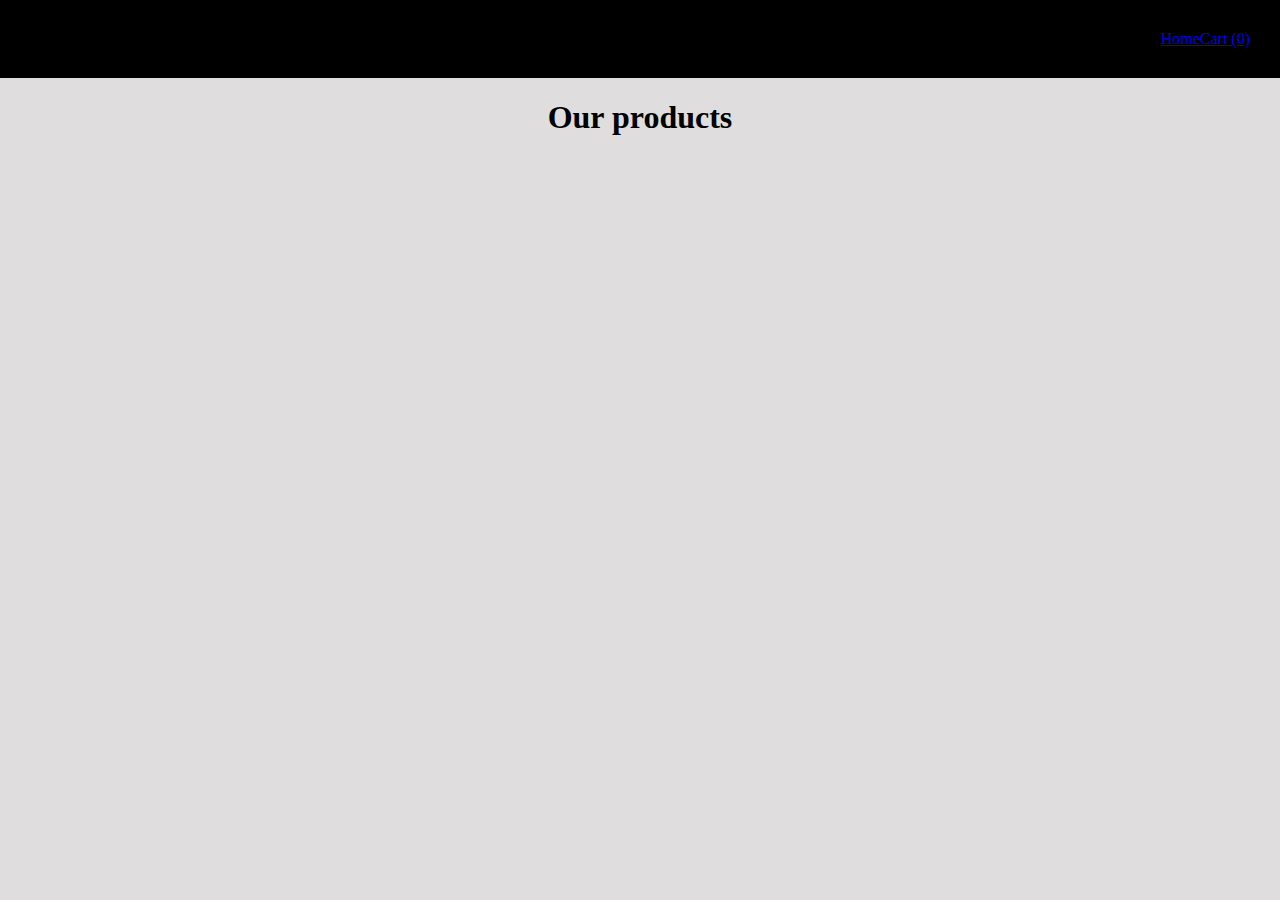
==== index.html @ e3e04fd5 "components" ====
<!DOCTYPE html>
<html lang="en">

<head>

  <head>
    <meta charset="UTF-8">
    <meta name="viewport" content="width=device-width, initial-scale=1.0">
    <meta name="description" content="Welcome">
    <link rel="stylesheet" href="./css/styles.css">
    <link rel="stylesheet" href="./css/nav.css">
    <title>Home</title>
    <!-- <link rel="icon" type="image/x-icon" href="/assets/images/"> -->
    <script defer type="module" src="js/components/product-card.mjs"></script>
    <script defer type="module" src="app.mjs"></script>
    <script defer type="module" src="js/components/nav.mjs"></script>
  </head>
</head>
<header>
  <nav-bar></nav-bar>
</header>

<body>
  <Main>
    <section id="products-section">
      <h1>Our products</h1>
      <div class="product-list"></div>
    </section>
  </Main>
  <footer>

  </footer>
</body>

</html>
---- css/styles.css ----
@import url("./reset.css");
@import url("./nav.css");

body {
  background-color: #dfdddd;
}

.bg-green {
  background-color: greenyellow;
}

#loading-spinner {
  max-width: 150px;
  margin-top: calc(50vh - 100px);
  animation: loading 5s infinite linear;
}

@keyframes loading {
  100% {
    transform: rotate(360deg);
  }
}

#list-of-products {
  display: grid;
  grid-template-columns: repeat(auto-fit, minmax(400px, 1fr));
  gap: 2rem;
  justify-items: center;
}

.product-image {
  border-radius: 10px;
  max-width: 200px;
}

.product-image,
.product-container h2:hover {
  cursor: pointer;
}

.product {
  position: relative;
}

.product-container {
  display: flex;
  flex-direction: column;
  justify-content: space-between;
  max-width: 300px;
  padding: 1rem 2rem;
  border: solid 1px;
  border-radius: 10px;
  text-align: center;
  background-color: #555;
}

#list-of-products {
  text-align: center;
}

.filter-container {
    display: flex;
    justify-content: center;
    gap: 2rem;
    padding: 2rem;
}

.filter-btn-container {
    display: flex;
    flex-direction: column;
    gap: 1rem;
    font-size: 18px;
}

.filter-btn {
  width: 100px;
  height: 30px;
  font-size: inherit
}

.on-sale {
  position: absolute;
  top: -50px;
  right: -60px;
  font-size: 32px;
  font-weight: bold;
  text-shadow: 0px 1px 1px black;
  color: greenyellow;
  transform: rotate(30deg);
}

.hidden {
  display: none;
}


/* --------- */

#view-product {
  display: flex;
  justify-content: center;
}


.product1 {
  display: flex;
  gap: 2rem;
}

.current_image {
  max-width: 400px;
}


/* -------------------------- */

#products-section {
 text-align: center; 
}

.product-list {
  padding: 0 1.5rem;
  display: grid;
  grid-template-columns: repeat(auto-fill, minmax(300px, 1fr));
  justify-items: center;
  gap: 2rem;
}
---- css/nav.css ----
nav-bar {
  display: flex;
  width: 100vw;
  background-color: black;
  padding: 30px;
  justify-content: end;
}
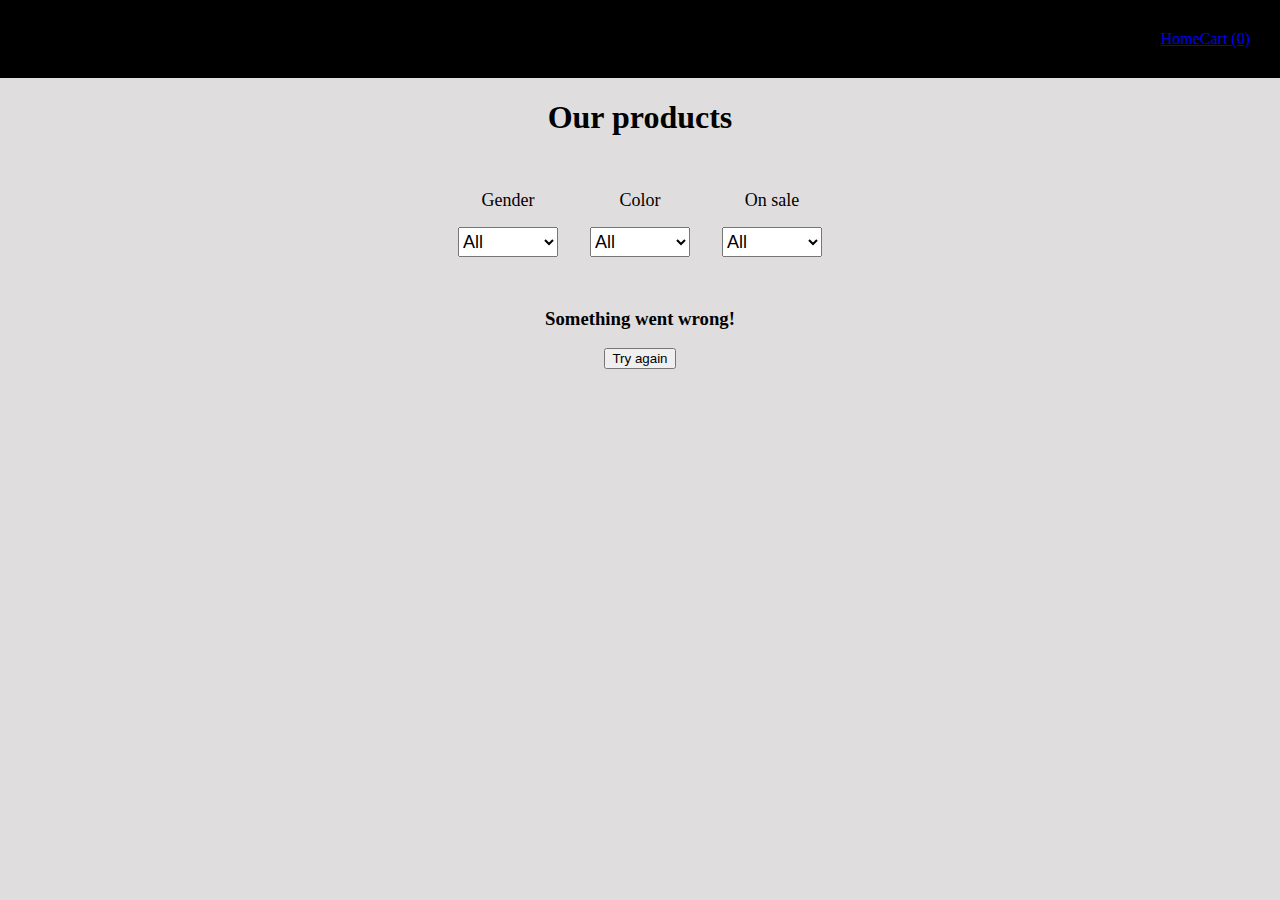
==== commit 0a6c8adf: "better filtering" ====
--- a/index.html
+++ b/index.html
@@ -11,7 +11,6 @@
     <link rel="stylesheet" href="./css/nav.css">
     <title>Home</title>
     <!-- <link rel="icon" type="image/x-icon" href="/assets/images/"> -->
-    <script defer type="module" src="js/components/product-card.mjs"></script>
     <script defer type="module" src="app.mjs"></script>
     <script defer type="module" src="js/components/nav.mjs"></script>
   </head>
@@ -24,7 +23,9 @@
   <Main>
     <section id="products-section">
       <h1>Our products</h1>
-      <div class="product-list"></div>
+      <div class="product-list">
+        <img id="loading-spinner" src="assets/svg/spinner.svg" alt="Loading...">
+      </div>
     </section>
   </Main>
   <footer>
--- a/css/styles.css
+++ b/css/styles.css
@@ -10,7 +10,7 @@
 }
 
 #loading-spinner {
-  max-width: 150px;
+  max-width: 100px;
   margin-top: calc(50vh - 100px);
   animation: loading 5s infinite linear;
 }
@@ -59,23 +59,23 @@
 }
 
 .filter-container {
-    display: flex;
-    justify-content: center;
-    gap: 2rem;
-    padding: 2rem;
+  display: flex;
+  justify-content: center;
+  gap: 2rem;
+  padding: 2rem;
 }
 
 .filter-btn-container {
-    display: flex;
-    flex-direction: column;
-    gap: 1rem;
-    font-size: 18px;
+  display: flex;
+  flex-direction: column;
+  gap: 1rem;
+  font-size: 18px;
 }
 
 .filter-btn {
   width: 100px;
   height: 30px;
-  font-size: inherit
+  font-size: inherit;
 }
 
 .on-sale {
@@ -93,14 +93,12 @@
   display: none;
 }
 
-
 /* --------- */
 
 #view-product {
   display: flex;
   justify-content: center;
 }
-
 
 .product1 {
   display: flex;
@@ -111,18 +109,17 @@
   max-width: 400px;
 }
 
-
 /* -------------------------- */
 
 #products-section {
- text-align: center; 
+  display: grid;
+  text-align: center;
 }
 
 .product-list {
   padding: 0 1.5rem;
   display: grid;
-  grid-template-columns: repeat(auto-fill, minmax(300px, 1fr));
+  grid-template-columns: repeat(auto-fit, minmax(300px, 1fr));
   justify-items: center;
   gap: 2rem;
 }
-
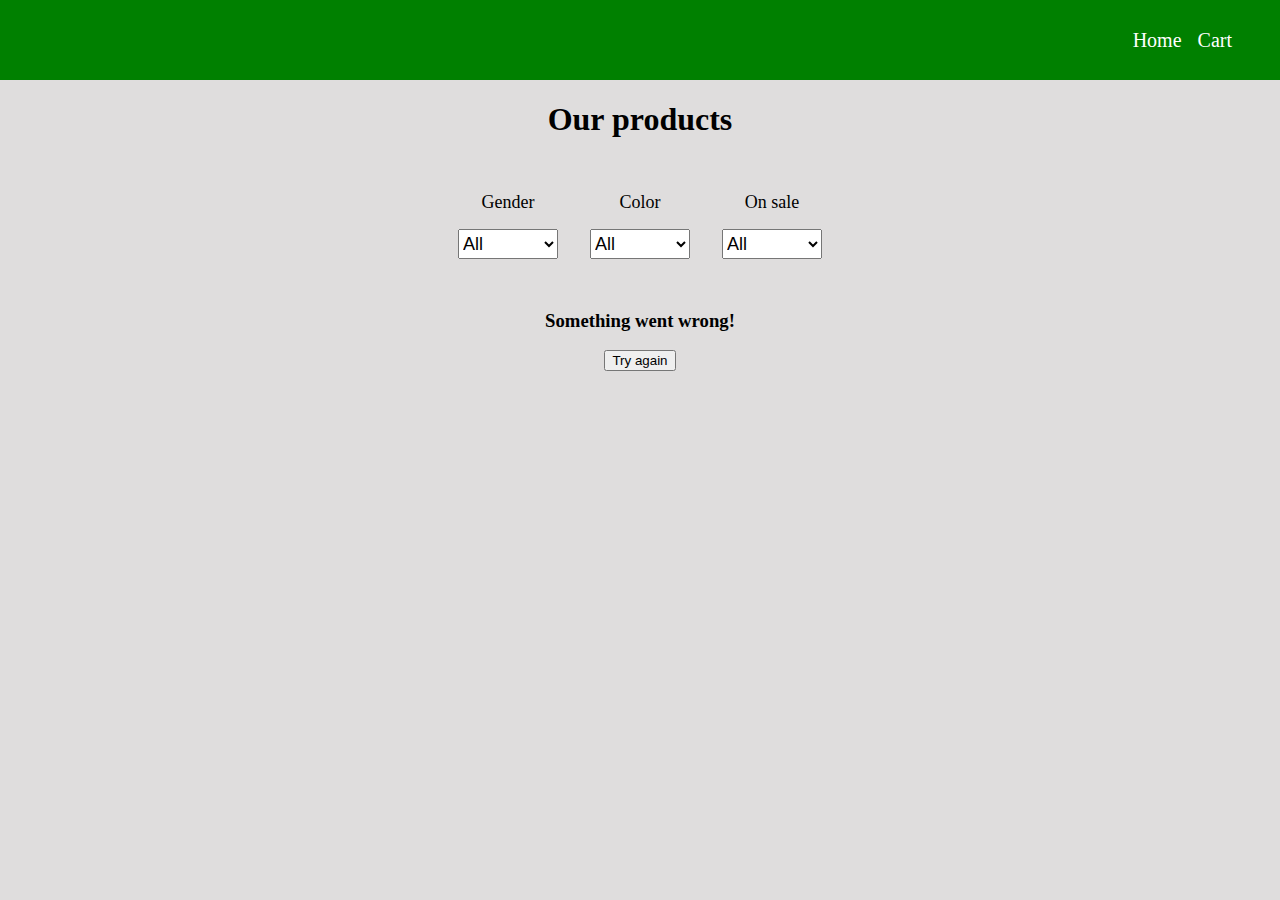
==== commit ab1ff0eb: "nav styled" ====
--- a/index.html
+++ b/index.html
@@ -8,7 +8,6 @@
     <meta name="viewport" content="width=device-width, initial-scale=1.0">
     <meta name="description" content="Welcome">
     <link rel="stylesheet" href="./css/styles.css">
-    <link rel="stylesheet" href="./css/nav.css">
     <title>Home</title>
     <!-- <link rel="icon" type="image/x-icon" href="/assets/images/"> -->
     <script defer type="module" src="app.mjs"></script>
--- a/css/styles.css
+++ b/css/styles.css
@@ -3,6 +3,11 @@
 
 body {
   background-color: #dfdddd;
+  max-width: 100vw;
+}
+
+header {
+  max-width: 100vw;
 }
 
 .bg-green {
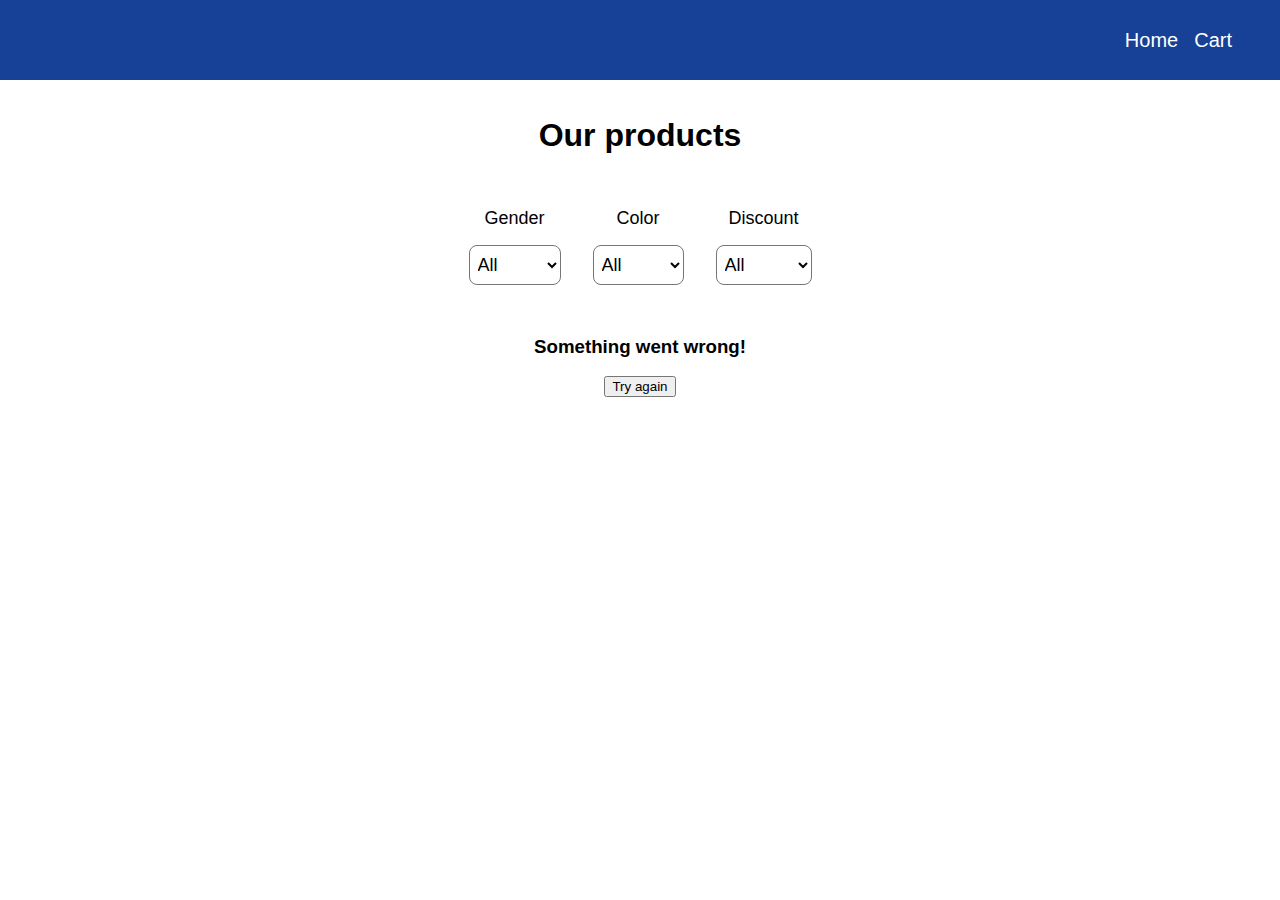
==== commit 0718fe78: "minor fixes & descriptions" ====
--- a/index.html
+++ b/index.html
@@ -10,26 +10,27 @@
     <link rel="stylesheet" href="./css/styles.css">
     <title>Home</title>
     <!-- <link rel="icon" type="image/x-icon" href="/assets/images/"> -->
-    <script defer type="module" src="app.mjs"></script>
-    <script defer type="module" src="js/components/nav.mjs"></script>
+    <script type="module" src="app.mjs"></script>
+    <script type="module" src="js/components/nav.mjs"></script>
   </head>
 </head>
-<header>
-  <nav-bar></nav-bar>
-</header>
 
 <body>
-  <Main>
+  <header>
+    <nav-bar></nav-bar>
+  </header>
+  <main>
     <section id="products-section">
       <h1>Our products</h1>
       <div class="product-list">
-        <img id="loading-spinner" src="assets/svg/spinner.svg" alt="Loading...">
       </div>
     </section>
-  </Main>
+    <a id="toast"></a>
+  </main>
   <footer>
 
   </footer>
+  <img id="loading-spinner" src="assets/svg/spinner.svg" alt="Loading...">
 </body>
 
 </html>--- a/css/styles.css
+++ b/css/styles.css
@@ -1,9 +1,17 @@
 @import url("./reset.css");
-@import url("./nav.css");
 
 body {
-  background-color: #dfdddd;
+  /* background-color: #dfdddd; */
+  position: relative;
   max-width: 100vw;
+  min-height: 100vh;
+  font-family: 'Segoe UI', Tahoma, Geneva, Verdana, sans-serif;
+  /* font-family: cursive; */
+}
+
+main {
+  padding-top: 6rem;
+  position: relative;
 }
 
 header {
@@ -15,8 +23,10 @@
 }
 
 #loading-spinner {
+  position: absolute;
   max-width: 100px;
-  margin-top: calc(50vh - 100px);
+  top: calc(50% - 50px);
+  left: calc(50% - 50px);
   animation: loading 5s infinite linear;
 }
 
@@ -24,43 +34,6 @@
   100% {
     transform: rotate(360deg);
   }
-}
-
-#list-of-products {
-  display: grid;
-  grid-template-columns: repeat(auto-fit, minmax(400px, 1fr));
-  gap: 2rem;
-  justify-items: center;
-}
-
-.product-image {
-  border-radius: 10px;
-  max-width: 200px;
-}
-
-.product-image,
-.product-container h2:hover {
-  cursor: pointer;
-}
-
-.product {
-  position: relative;
-}
-
-.product-container {
-  display: flex;
-  flex-direction: column;
-  justify-content: space-between;
-  max-width: 300px;
-  padding: 1rem 2rem;
-  border: solid 1px;
-  border-radius: 10px;
-  text-align: center;
-  background-color: #555;
-}
-
-#list-of-products {
-  text-align: center;
 }
 
 .filter-container {
@@ -78,20 +51,11 @@
 }
 
 .filter-btn {
-  width: 100px;
-  height: 30px;
   font-size: inherit;
-}
-
-.on-sale {
-  position: absolute;
-  top: -50px;
-  right: -60px;
-  font-size: 32px;
-  font-weight: bold;
-  text-shadow: 0px 1px 1px black;
-  color: greenyellow;
-  transform: rotate(30deg);
+  border-style: solid;
+  border-radius: 8px;
+  padding: 0.5rem 0.25rem;
+  background-color: #fff;
 }
 
 .hidden {
@@ -101,17 +65,10 @@
 /* --------- */
 
 #view-product {
+  padding: 2rem 0;
   display: flex;
   justify-content: center;
-}
-
-.product1 {
-  display: flex;
-  gap: 2rem;
-}
-
-.current_image {
-  max-width: 400px;
+  margin: auto;
 }
 
 /* -------------------------- */
@@ -128,3 +85,71 @@
   justify-items: center;
   gap: 2rem;
 }
+
+
+#cart {
+  display: flex;
+  flex-direction: column;
+  padding: 1rem 5rem;
+}
+
+.cart-list {
+  padding: 1rem 0;
+  margin: 0;
+}
+.cart-list ul {
+  list-style: none;
+  padding: 0;
+  scrollbar-color: #164196 #eee;
+  scrollbar-width: thin;
+}
+
+.cart-box {
+  max-height: 37.25rem;
+  overflow: auto;
+}
+
+#checkout {
+  display: flex;
+  justify-content: end;
+}
+
+.form-container {
+  display: flex;
+  flex-direction: column;
+  gap: 1rem;  
+}
+/* ----------- */
+
+#success {
+  display: flex;
+  height: 100vh;
+  justify-content: center;
+  align-items: center;
+}
+
+/* ----TOAST---- */
+
+#toast {
+  visibility: hidden;
+  min-width: 250px;
+  background-color: #164196;
+  color: #fff;
+  font-size: 20px;
+  text-align: center;
+  border: 1px solid #fff;
+  border-radius: 6px;
+  padding: 1rem;
+  position: fixed;
+  z-index: 1;
+  right: 1%;
+  bottom: 30px;
+  box-shadow: 1px 1px 5px black;
+  transition: transform 0.3s ease-in-out;
+  transform: translateY(100%);
+}
+
+#toast.show {
+  visibility: visible;
+  transform: translateY(0);
+}